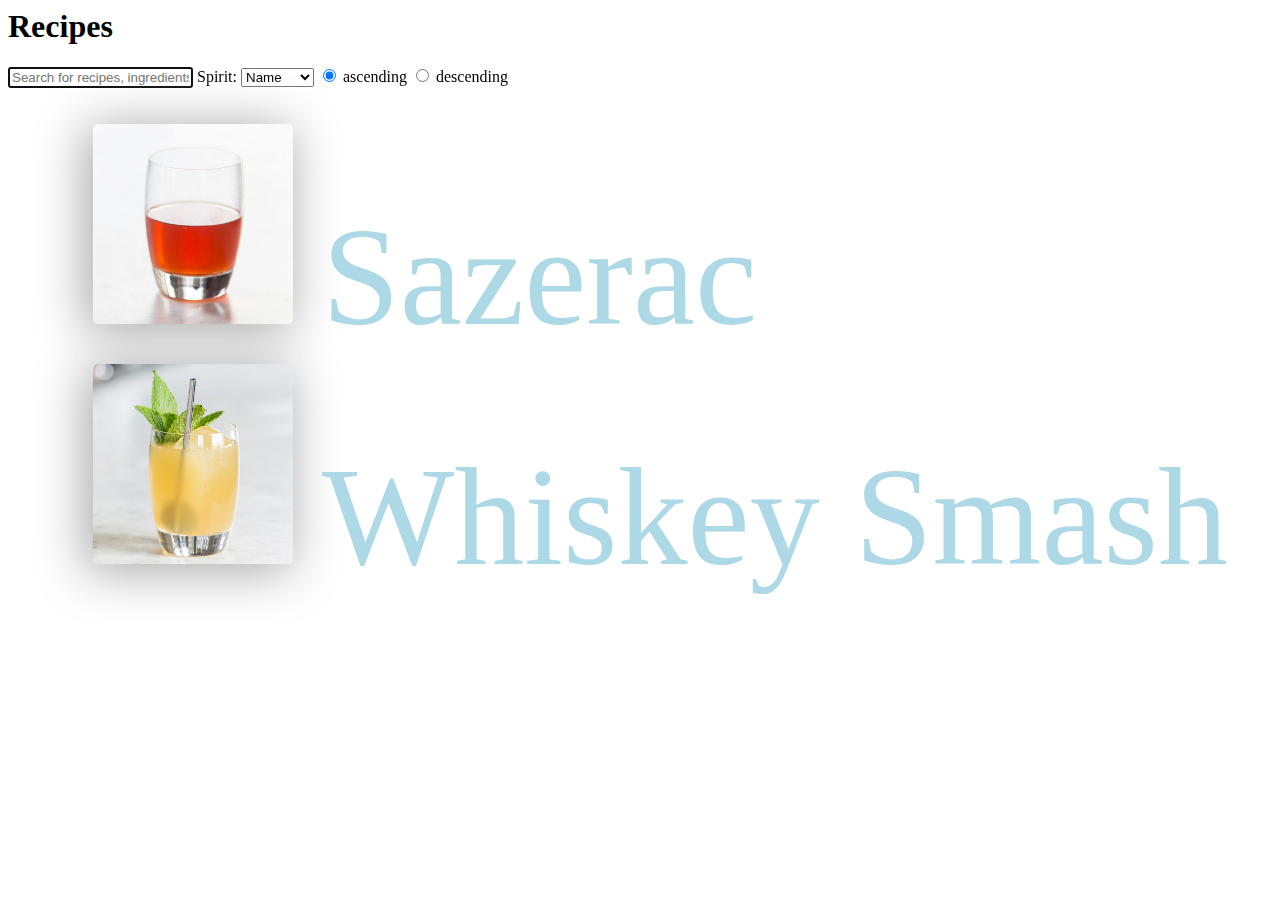
==== index.html @ 128519bf "Initial commit." ====
<html ng-app="cocktails">
<head>
    <meta charset="UTF-8">
    <title>cocktails</title>
    <script src="assets/lib/angular.js"></script>
    <script src="assets/lib/angular-route.min.js"></script>
    <script src="assets/lib/ui-bootstrap-tpls-0.12.1.min.js"></script>
    <script src="app/app.module.js"></script>
    <script src="app/app.routes.js"></script>
    <script src="app/partials/recipeDetails/recipeDetailsController.js"></script>
    <script src="app/partials/recipeList/recipeListController.js"></script>
    <link rel="stylesheet" href="assets/css/style.css">
</head>
<body>
    <div ng-view></div>
</body>
</html>
---- assets/css/style.css ----
.recipe{
    border: solid black 1px;
}
.ingredients{
    border: solid black 2px;
}

.directions {
    border: solid red 2px;
}

.list{
    list-style-type: none;
    width: 100%;
    margin: 0 25px 0 25px;



}

.item{
    height: 200px;
    /*border: dashed black 1px;*/
    padding: 20px;
    vertical-align: middle;

}

.listImage{
    /*border: solid black 2px;*/
    display: inline;
    max-height: 100%;
    max-width: 100%;
    vertical-align: baseline;
    box-shadow: -5px 5px 50px 3px darkgray;
    border-radius: 5px;



}

.listName{
    /*border: solid blue 2px;*/
    display: inline;
    font-size: 140px;
    vertical-align: baseline;
    text-wrap: none;
    margin-left: 25px;
    color: lightblue;



}

.link{
    text-decoration: none;
}
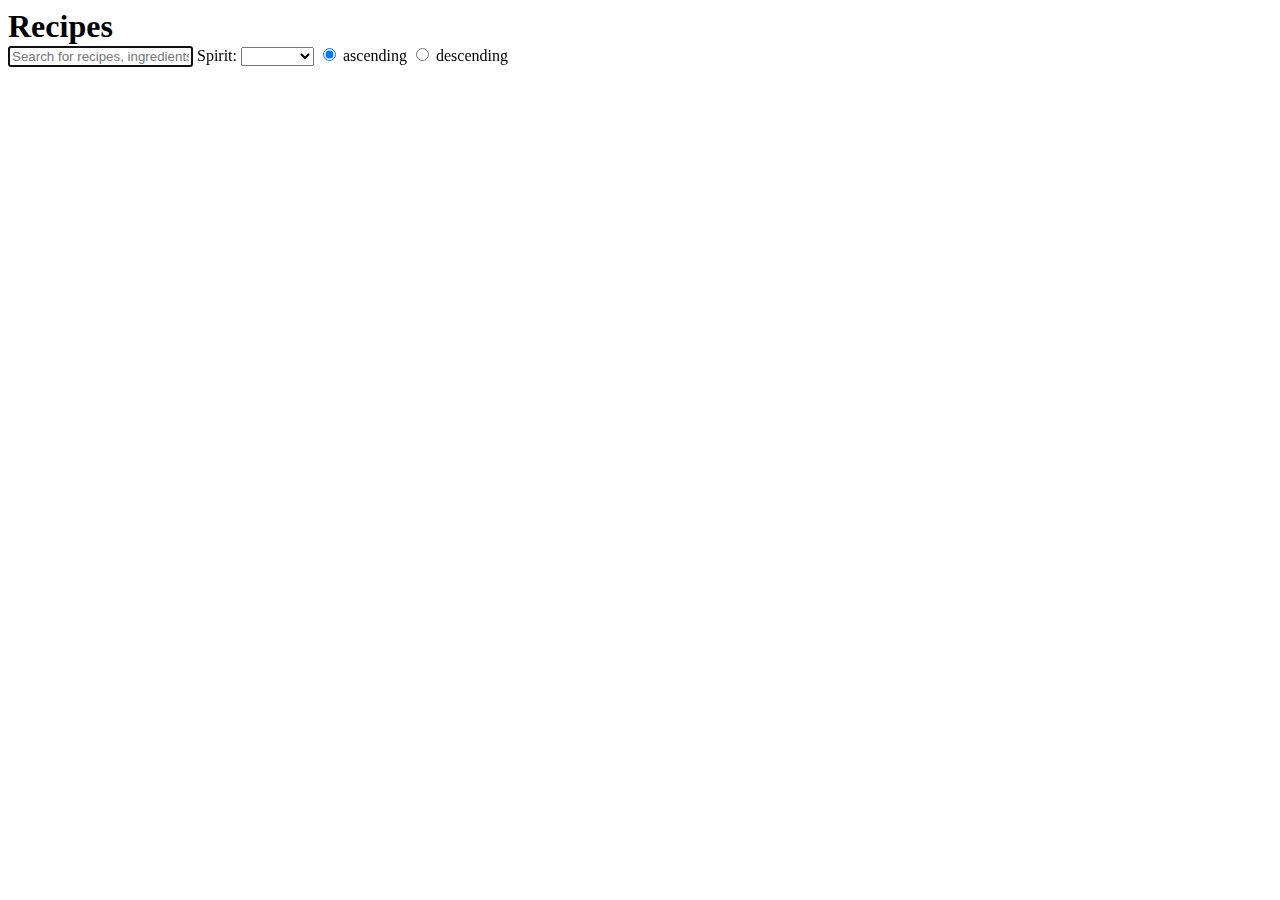
==== commit 7ad580da: "Create json file full of drink recipes." ====
--- a/index.html
+++ b/index.html
@@ -1,3 +1,4 @@
+<!DOCTYPE html>
 <html ng-app="cocktails">
 <head>
     <meta charset="UTF-8">
@@ -9,10 +10,11 @@
     <script src="app/app.routes.js"></script>
     <script src="app/partials/recipeDetails/recipeDetailsController.js"></script>
     <script src="app/partials/recipeList/recipeListController.js"></script>
+    <link rel="stylesheet" href="https://necolas.github.io/normalize.css/3.0.2/normalize.css">
     <link rel="stylesheet" href="assets/css/style.css">
 </head>
-<body>
-    <div ng-view></div>
+<body class="bodyimage" style="background-image: url({{imgUrl}});" ng-view>
+
 </body>
 </html>
 
--- a/assets/css/style.css
+++ b/assets/css/style.css
@@ -1,4 +1,10 @@
+h1 {
+    margin: 0;
+}
 
+.bodyimage{
+
+}
 
 .recipe{
     border: solid black 1px;
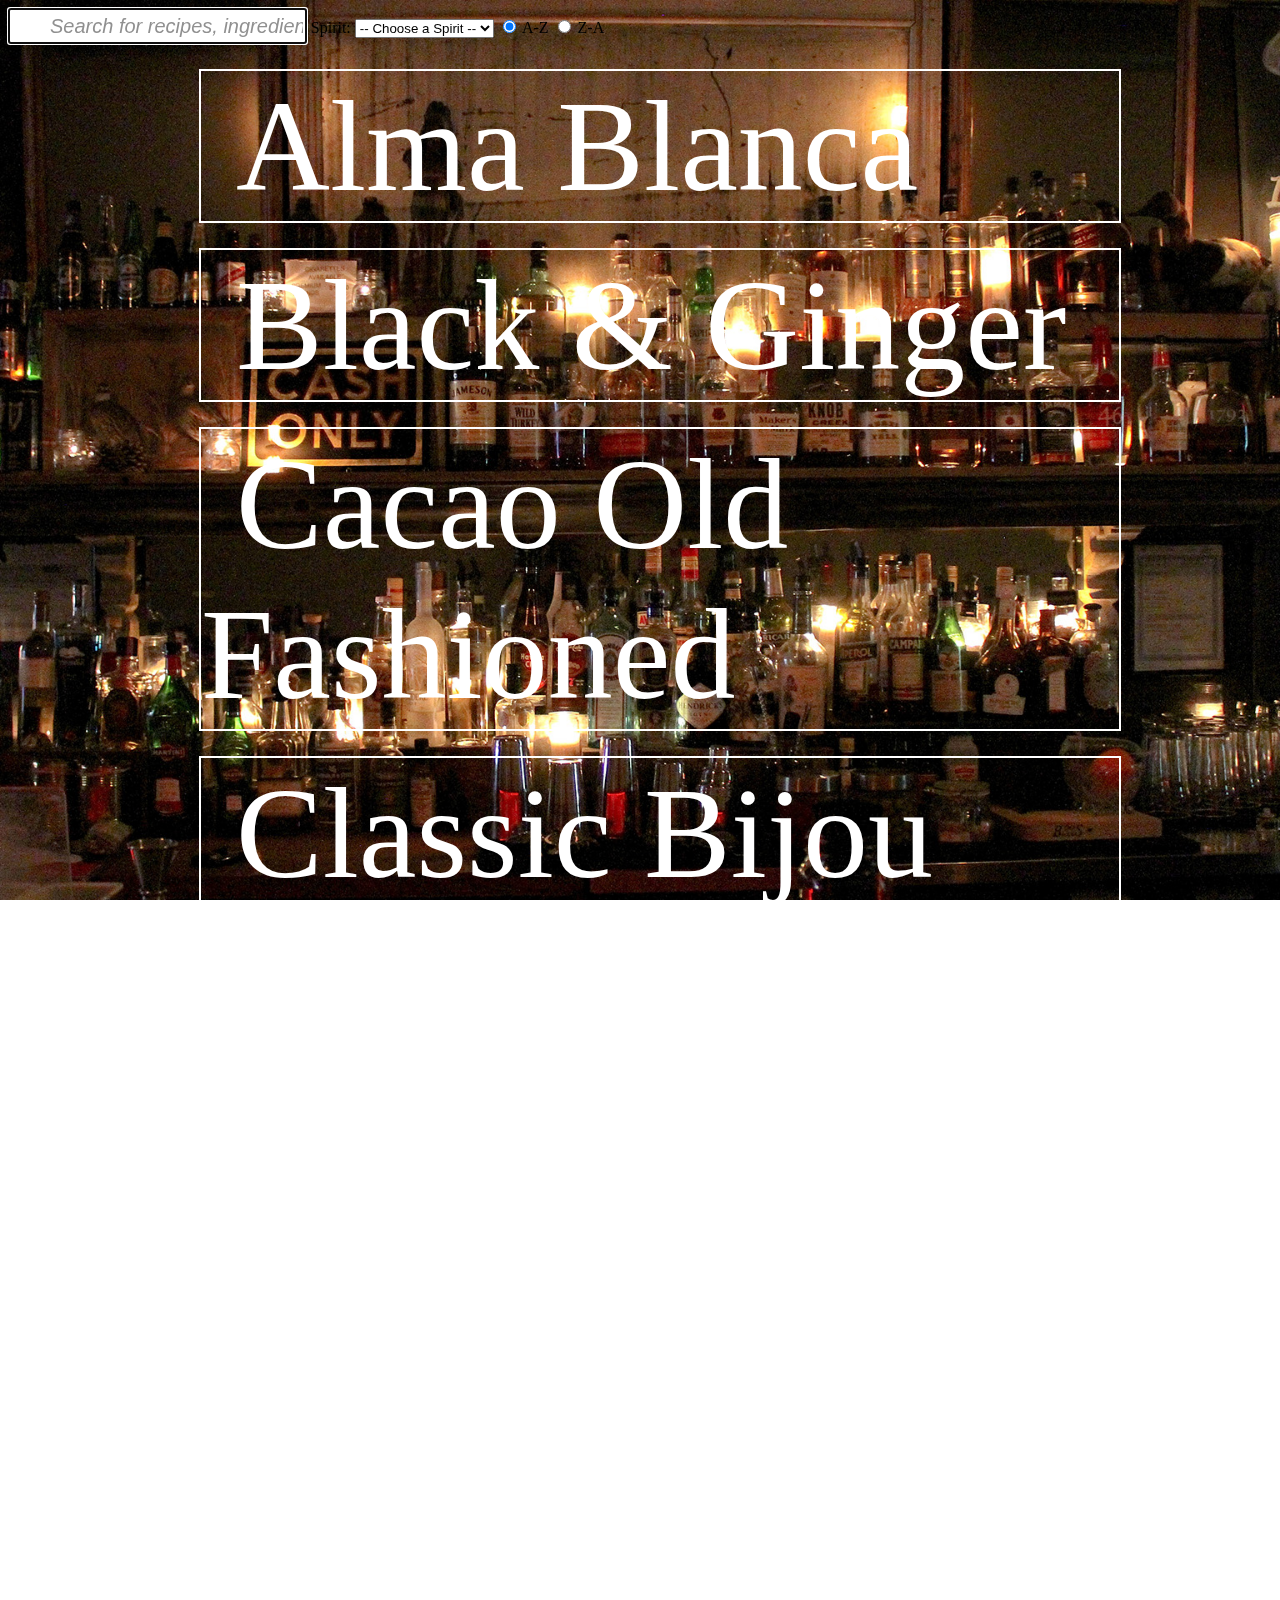
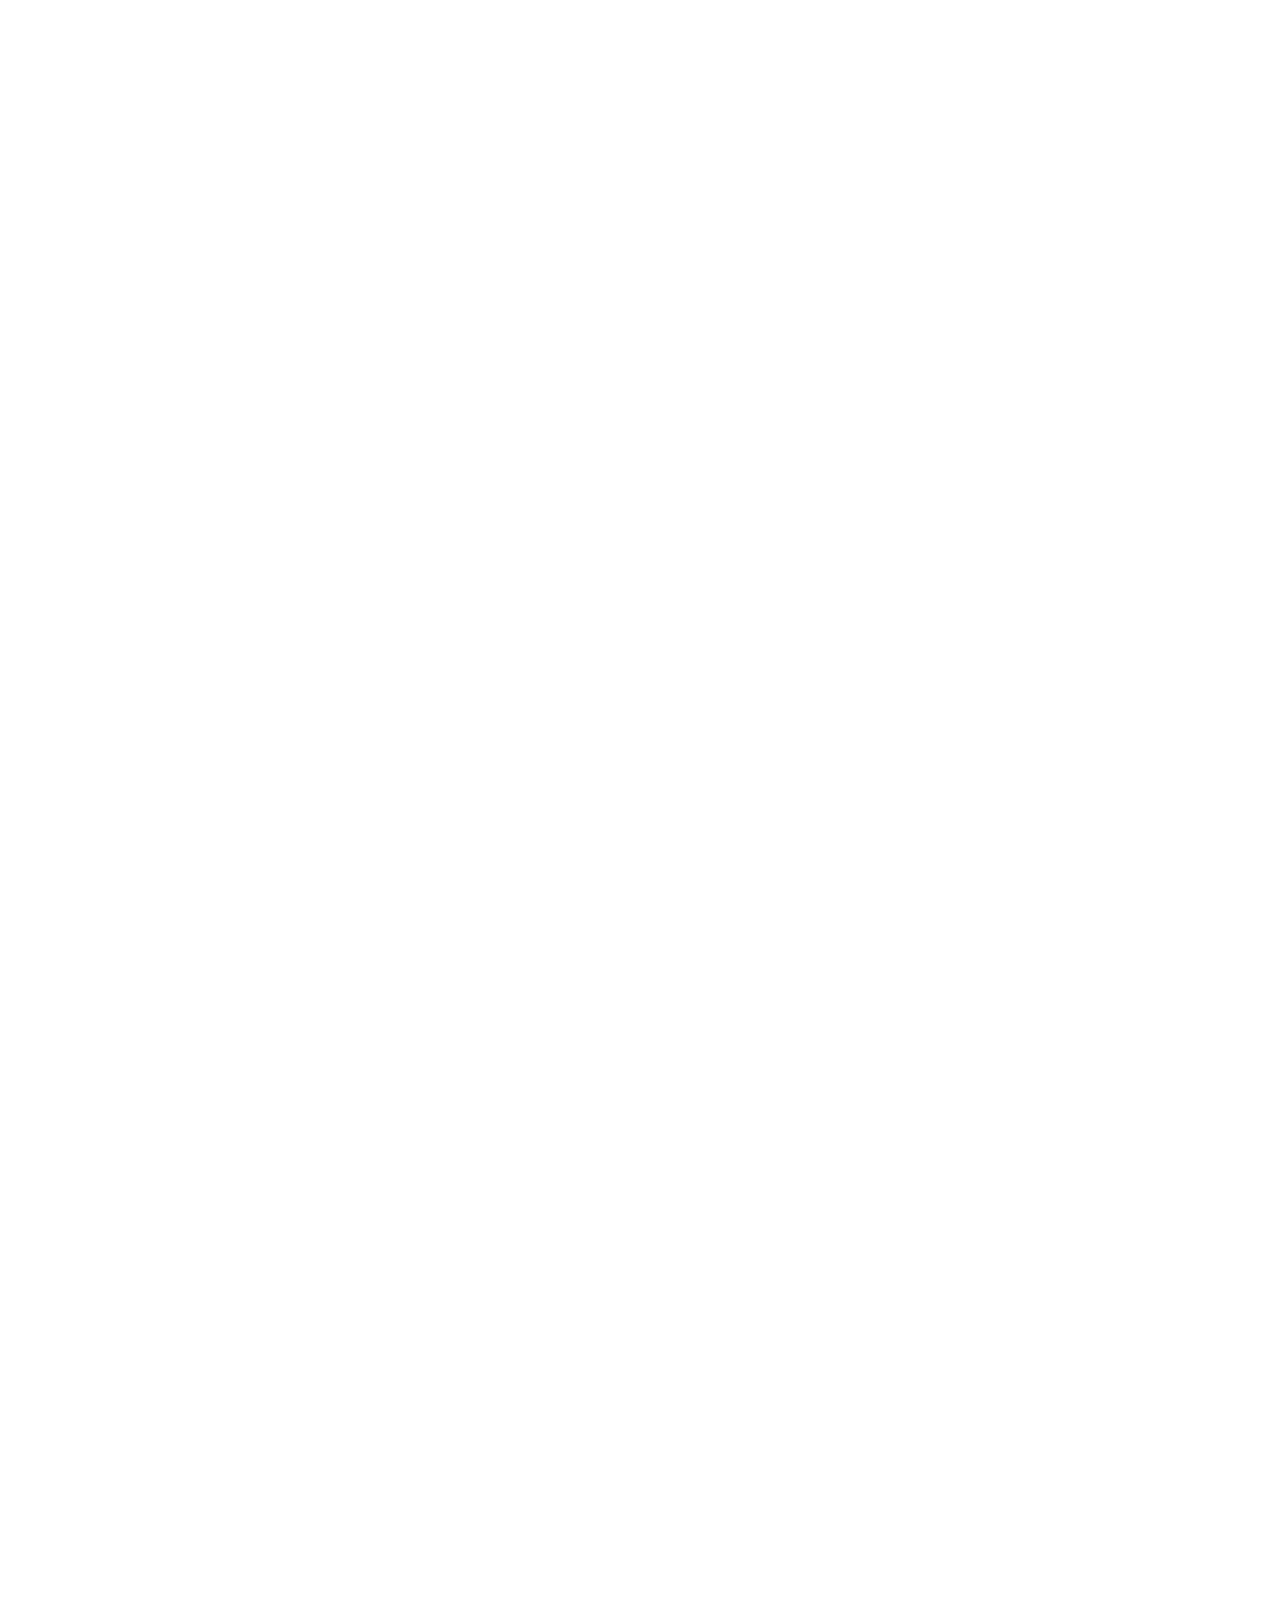
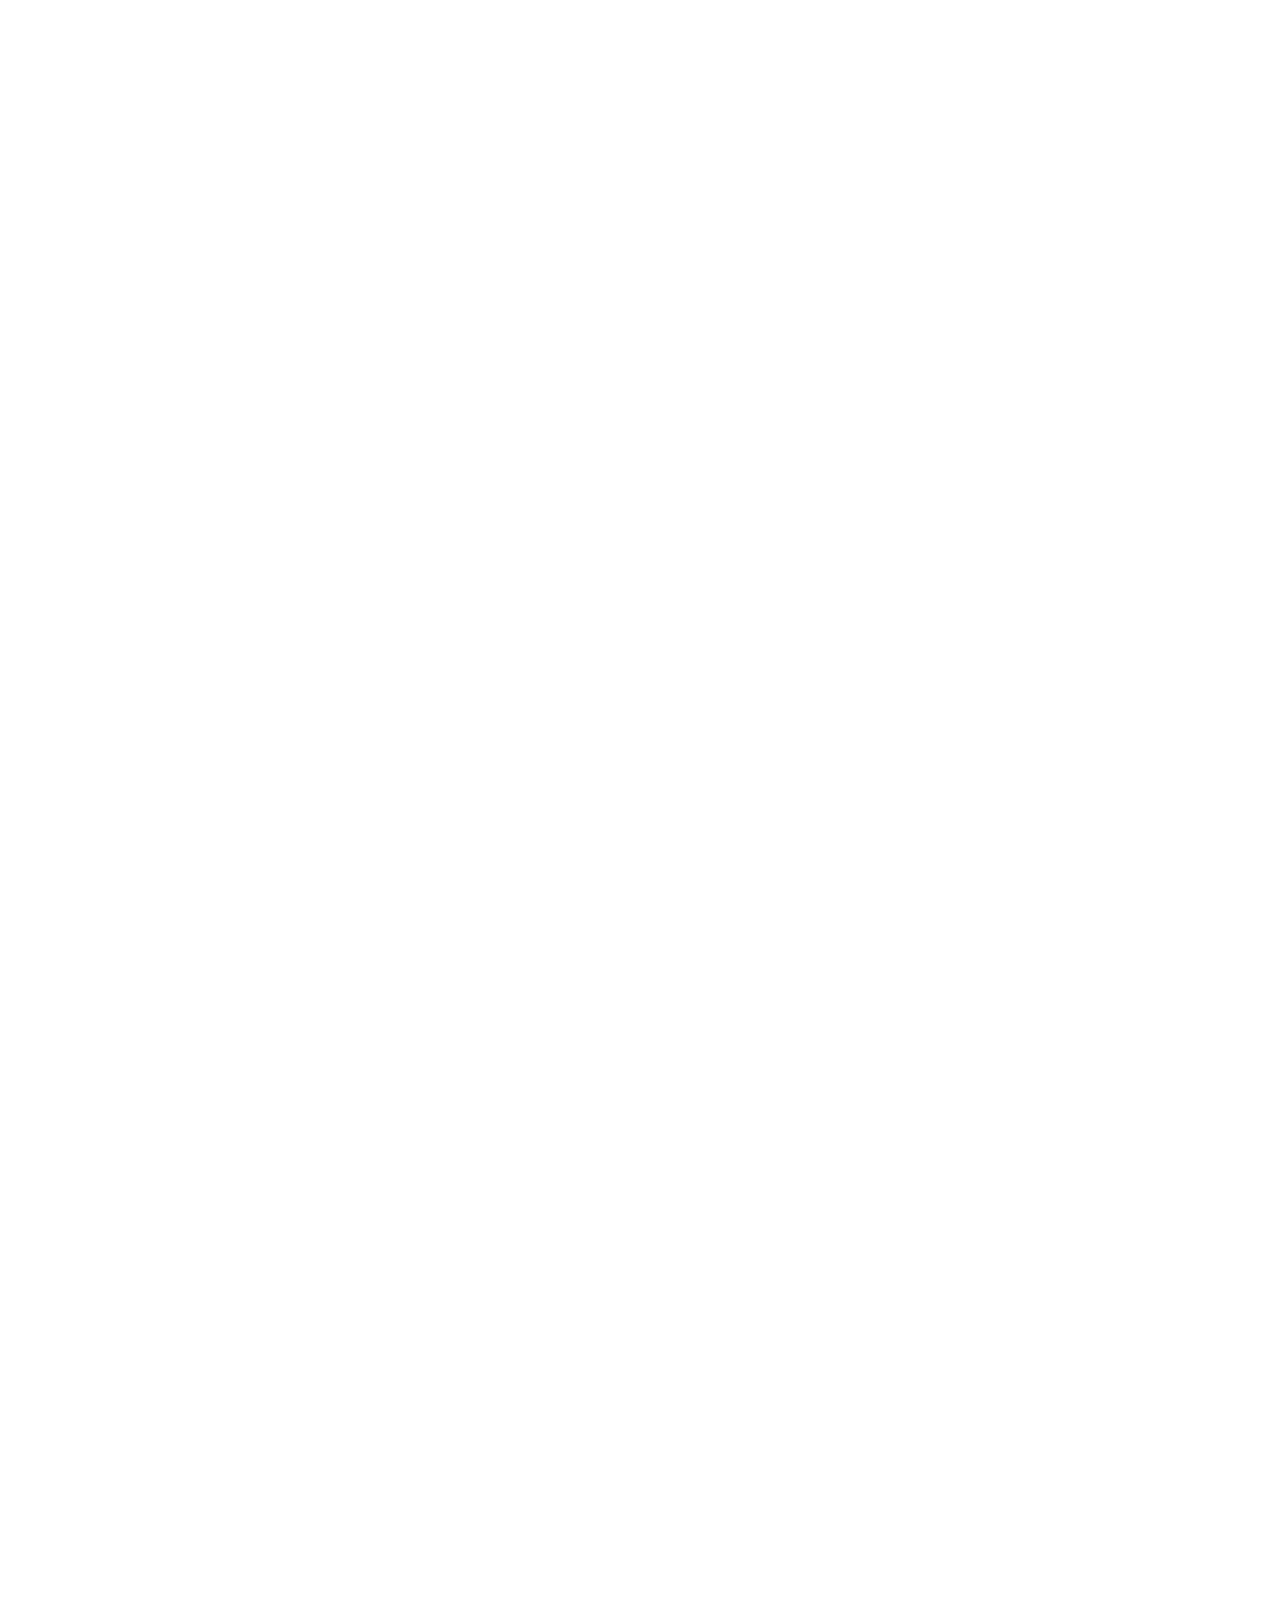
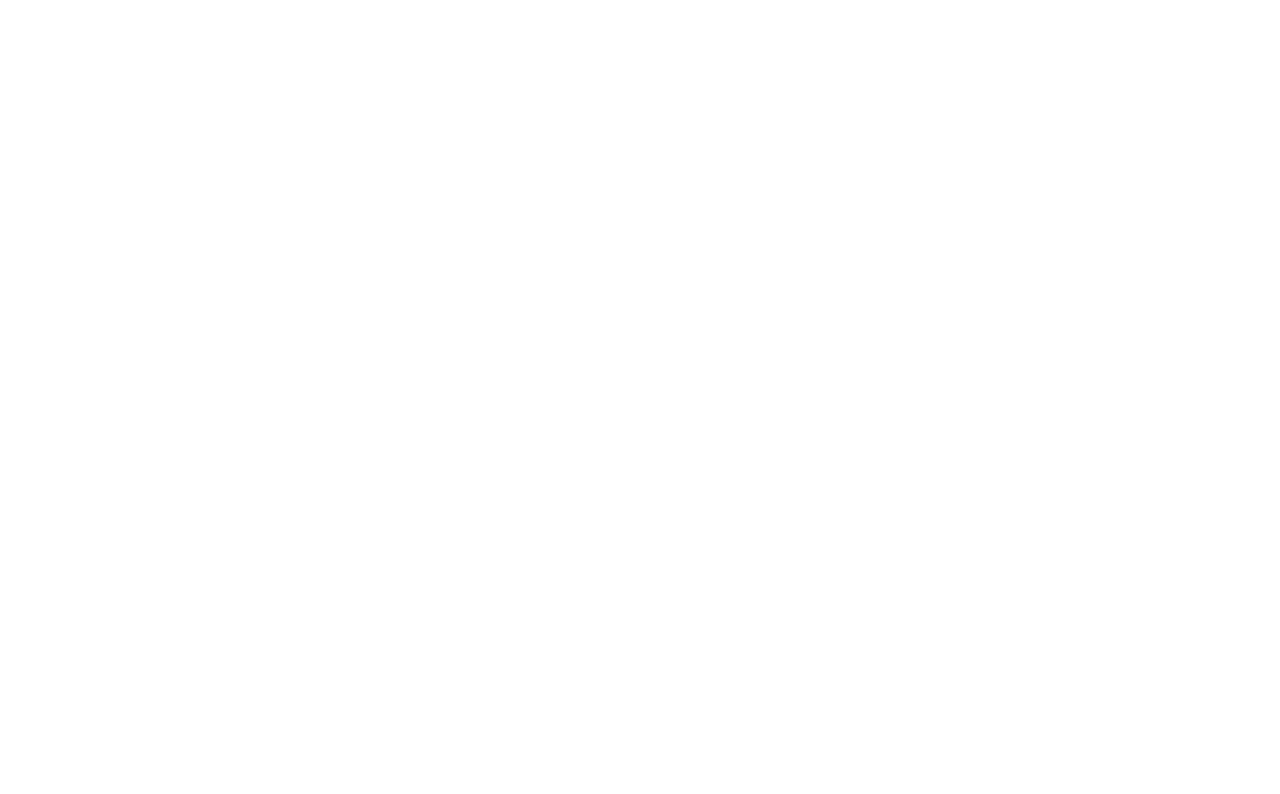
==== commit 6b7aa652: "Create navigation to return to list view and previous and next buttons to navigate though recipes." ====
--- a/index.html
+++ b/index.html
@@ -13,7 +13,7 @@
     <link rel="stylesheet" href="https://necolas.github.io/normalize.css/3.0.2/normalize.css">
     <link rel="stylesheet" href="assets/css/style.css">
 </head>
-<body class="bodyimage" style="background-image: url({{imgUrl}});" ng-view>
+<body style="background-image: url({{imgUrl}});" ng-view>
 
 </body>
 </html>
--- a/assets/css/style.css
+++ b/assets/css/style.css
@@ -1,65 +1,114 @@
-h1 {
-    margin: 0;
+body{
+    background-position: center;
+    background-repeat: no-repeat;
+    background-attachment: fixed;
+    background-size: cover;
+    text-align: left;
 }
 
-.bodyimage{
+.search {
+    font-family: 'Helvetica Neue', Helvetica, Arial, sans-serif;
+    width: 20%;
+    height: 30px;
+    padding-left: 40px;
+    font-size: 20px;
+    font-weight: 100;
+    color: #8c8c8c;
+}
+
+.search::-webkit-input-placeholder{
+    font-style: italic;
+    opacity: .8;
 
 }
 
-.recipe{
-    border: solid black 1px;
+.drinkName{
+    width: 100%;
+    font-size: 170px;
+    /*border: dashed white 1px;*/
+    display: inline-block;
+    margin: 60px auto 0 auto;
+    text-align: center;
 }
+
 .ingredients{
-    border: solid black 2px;
+    border: solid white 2px;
+    color: white;
+    width: 450px;
+    height: auto;
+    font-size: 20px;
+    padding: 20px;
+    margin: 100px auto auto 300px;
+    float: left;
+    display: block;
+
+}
+
+.line{
+    padding: 9px;
+
 }
 
 .directions {
-    border: solid red 2px;
+    border: solid white 2px;
+    color: white;
+    width: 450px;
+    height: auto;
+    font-size: 20px;
+    padding: 20px;
+    display: block;
+    float: right;
+    margin: 100px 300px auto auto;
+
 }
 
 .list{
     list-style-type: none;
-    width: 100%;
-    margin: 0 25px 0 25px;
+    margin: 25px auto 25px auto;
+    border: solid white 2px;
+    width: 75%;
+}
 
 
 
-}
-
-.item{
-    height: 200px;
-    /*border: dashed black 1px;*/
-    padding: 20px;
+.listName{
+    width: 75%;
+    /*border: solid blue 1px;*/
+    display: inline;
+    font-size: 130px;
     vertical-align: middle;
-
-}
-
-.listImage{
-    /*border: solid black 2px;*/
-    display: inline;
-    max-height: 100%;
-    max-width: 100%;
-    vertical-align: baseline;
-    box-shadow: -5px 5px 50px 3px darkgray;
-    border-radius: 5px;
-
-
-
-}
-
-.listName{
-    /*border: solid blue 2px;*/
-    display: inline;
-    font-size: 140px;
-    vertical-align: baseline;
     text-wrap: none;
     margin-left: 25px;
-    color: lightblue;
-
-
-
+    color: white;
+    padding: 0 10px 0 10px;
 }
 
 .link{
     text-decoration: none;
+}
+
+.back{
+    text-decoration: none;
+    color: white;
+    border: solid white 2px;
+    font-size: 20px;
+    padding: 5px 20px 5px 20px;
+
+}
+
+.cycle{
+    text-decoration: none;
+    color: white;
+    border: solid white 2px;
+    font-size: 20px;
+    padding: 5px 20px 5px 20px;
+
+}
+
+.nav{
+    /*border: dashed white;*/
+    width: 300px;
+    text-align: center;
+    margin: 20px auto auto auto;
+    display: inline-block;
 }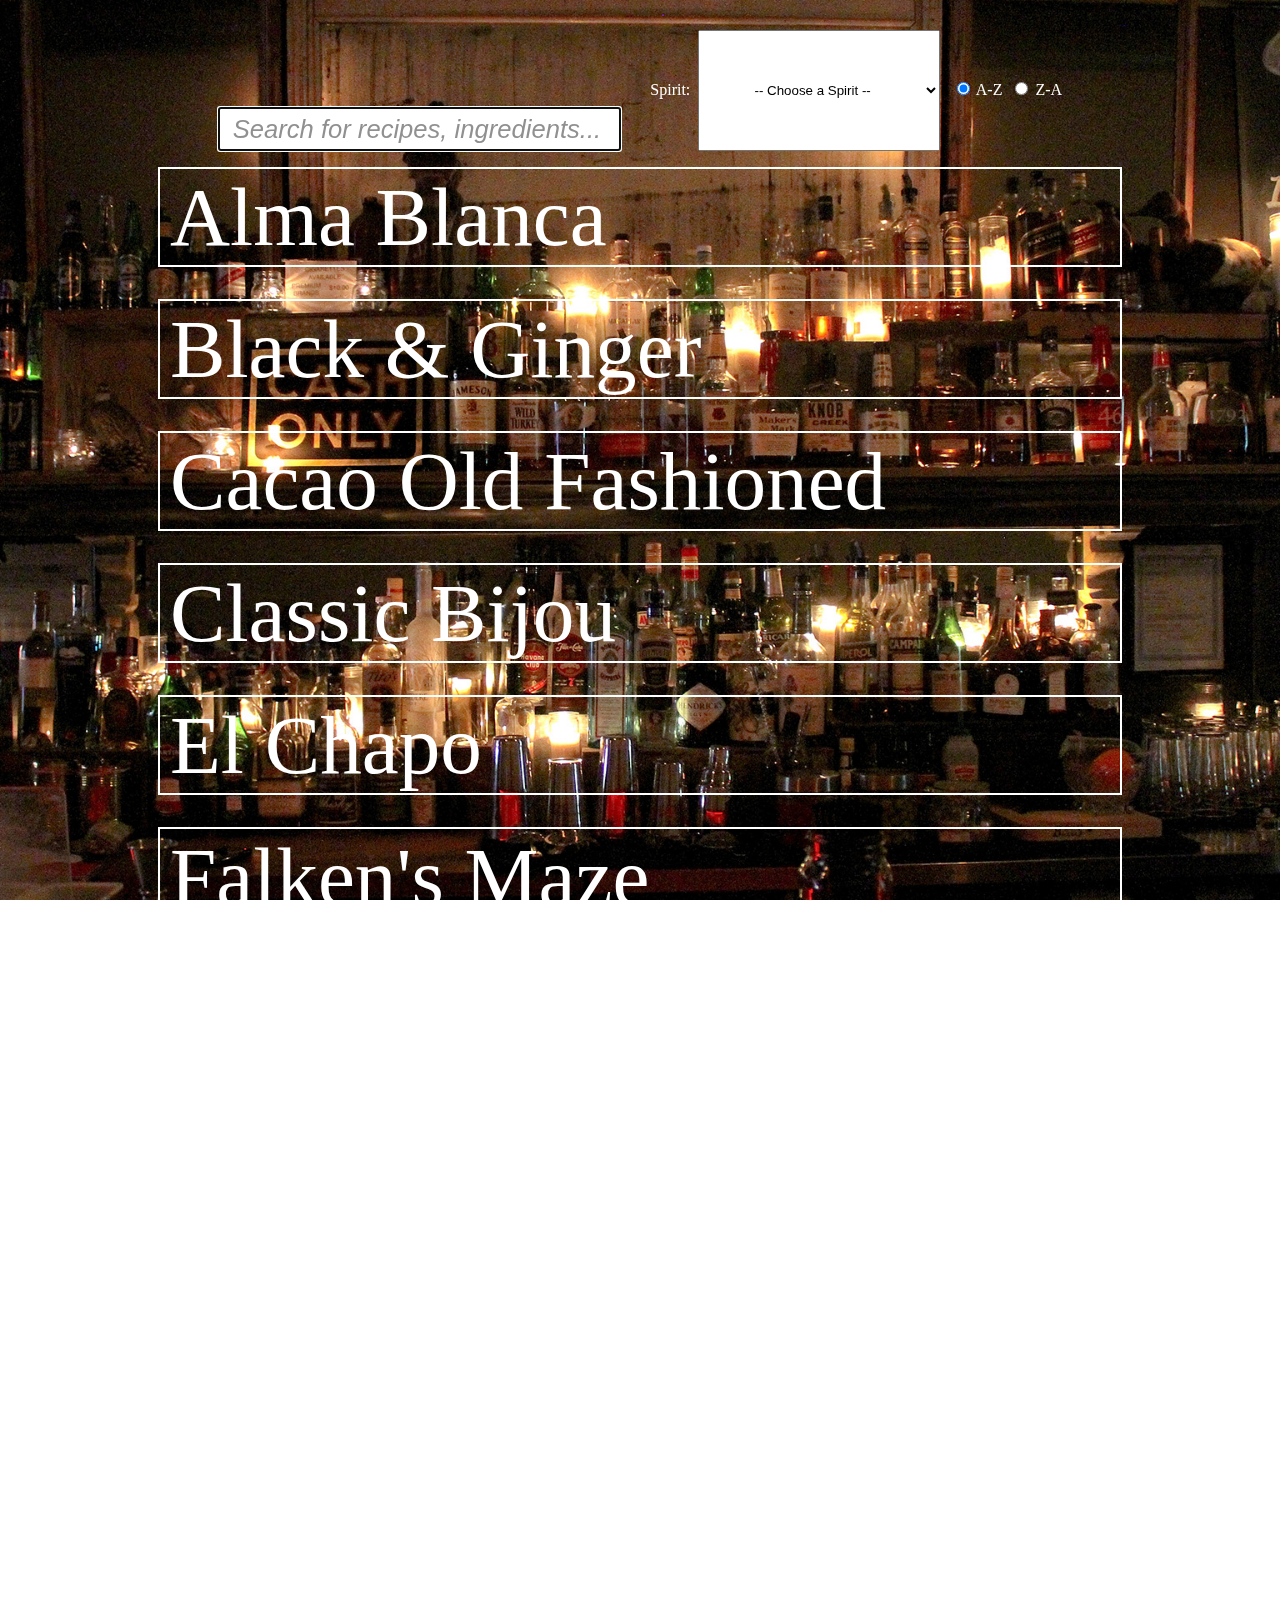
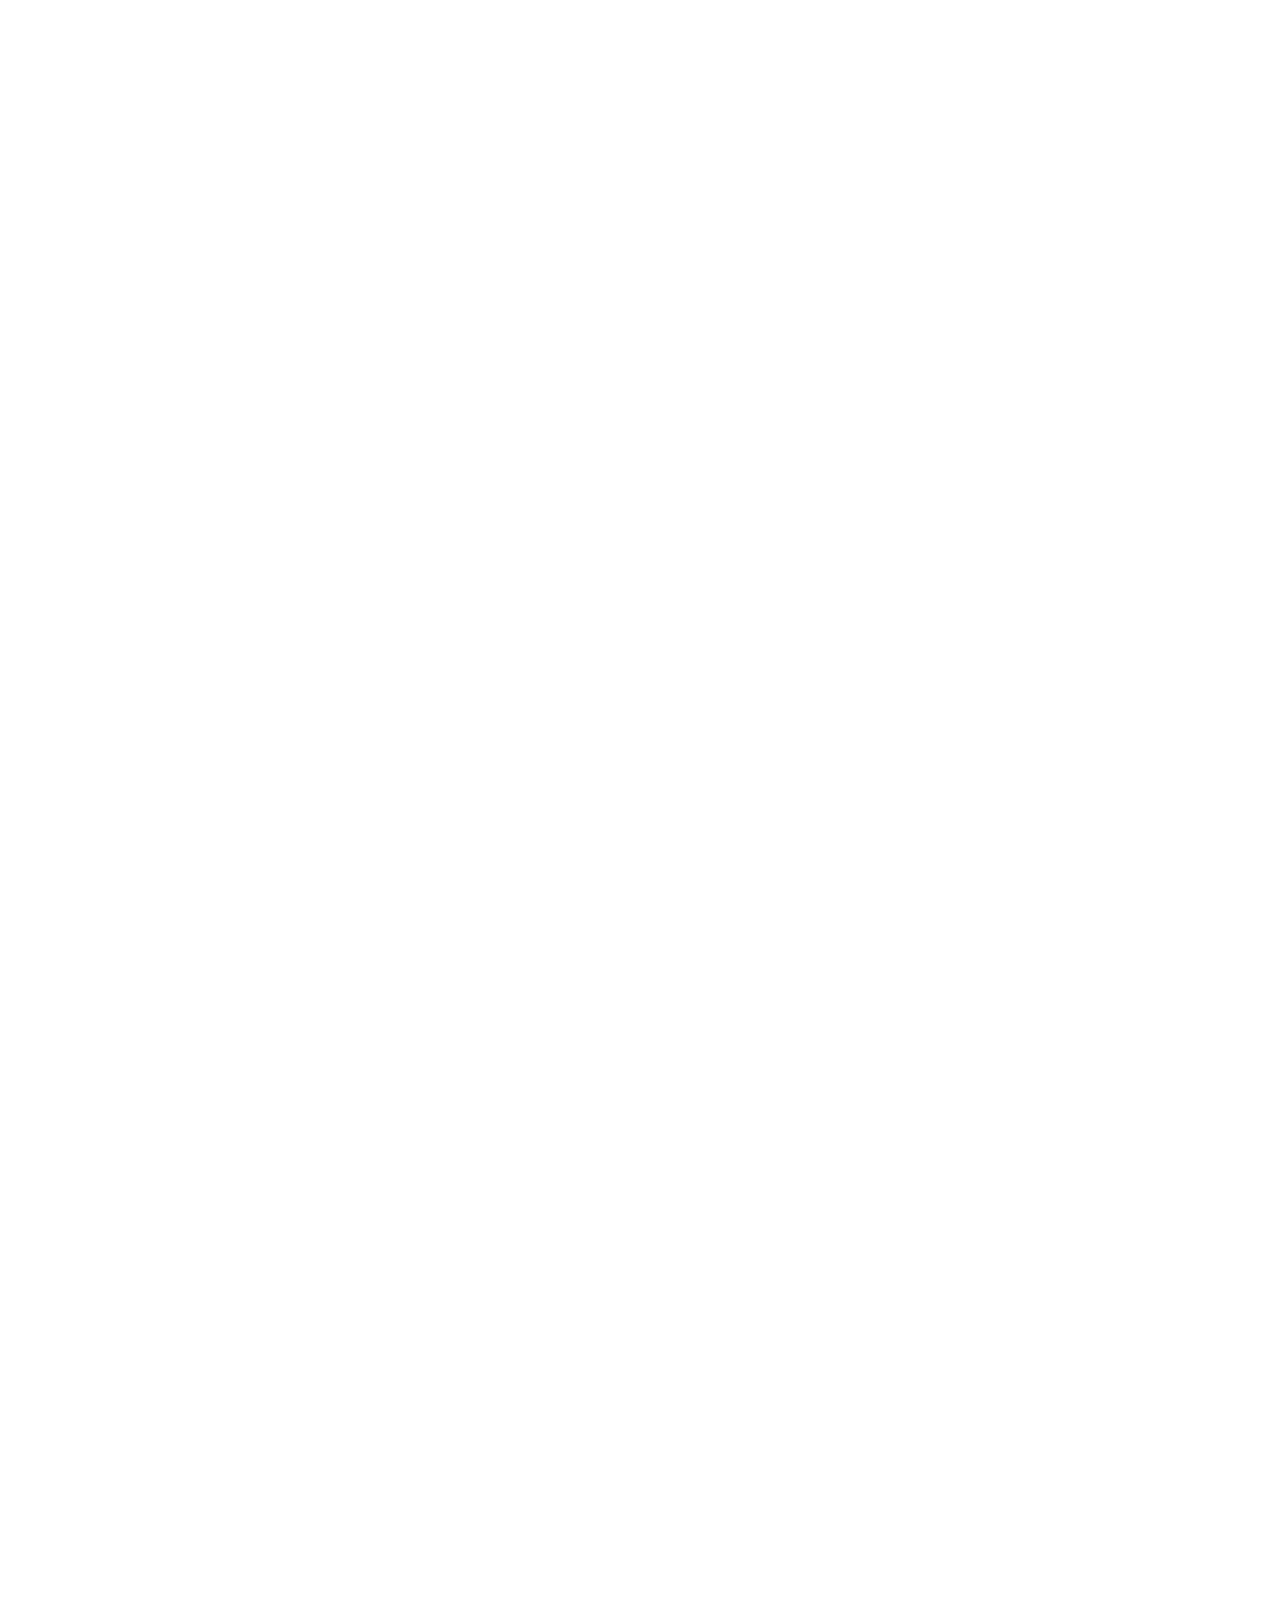
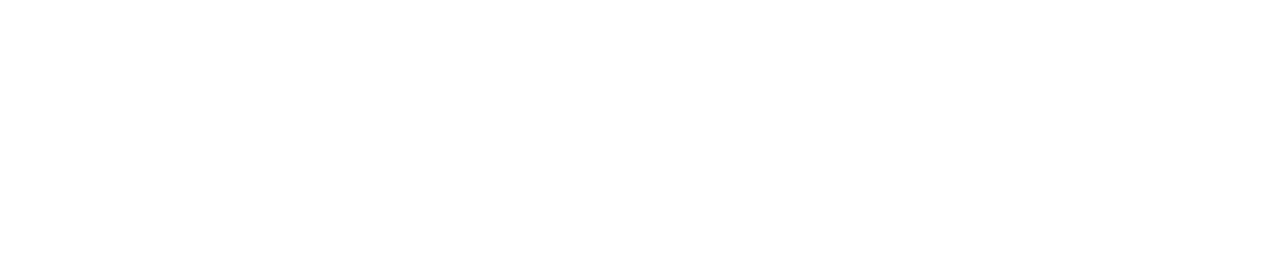
==== commit ef234a48: "Make site responsive using viewport values in CSS (vh, vmax, etc.) as well as @media rules." ====
--- a/index.html
+++ b/index.html
@@ -5,7 +5,6 @@
     <title>cocktails</title>
     <script src="assets/lib/angular.js"></script>
     <script src="assets/lib/angular-route.min.js"></script>
-    <script src="assets/lib/ui-bootstrap-tpls-0.12.1.min.js"></script>
     <script src="app/app.module.js"></script>
     <script src="app/app.routes.js"></script>
     <script src="app/partials/recipeDetails/recipeDetailsController.js"></script>
--- a/assets/css/style.css
+++ b/assets/css/style.css
@@ -6,79 +6,68 @@
     text-align: left;
 }
 
+.find{
+    color: white;
+    text-align: center;
+    margin-top: 30px;
+}
+
 .search {
-    font-family: 'Helvetica Neue', Helvetica, Arial, sans-serif;
-    width: 20%;
-    height: 30px;
-    padding-left: 40px;
-    font-size: 20px;
+    /*font-family: 'Helvetica Neue', Helvetica, Arial, sans-serif;*/
+    width: 30vmax;
+    height: 3vmax;
+    font-size: 2vmax;
     font-weight: 100;
     color: #8c8c8c;
+    display: inline-block;
+    padding-left: 1vw;
 }
 
 .search::-webkit-input-placeholder{
     font-style: italic;
     opacity: .8;
+}
+
+.label{
+    display: inline-block;
+    padding: 0 0 0 2vw;
+
+    vertical-align: bottom;
 
 }
 
-.drinkName{
-    width: 100%;
-    font-size: 170px;
-    /*border: dashed white 1px;*/
-    display: inline-block;
-    margin: 60px auto 0 auto;
-    text-align: center;
-}
-
-.ingredients{
-    border: solid white 2px;
-    color: white;
-    width: 450px;
-    height: auto;
-    font-size: 20px;
-    padding: 20px;
-    margin: 100px auto auto 300px;
-    float: left;
-    display: block;
+.filter{
+    padding: 4vw
 
 }
 
-.line{
-    padding: 9px;
+.button{
+    padding: 4vw
 
 }
 
-.directions {
+.unordered{
+    list-style:none;
+    padding-left:0;
+}
+.list{
+    margin: 0 auto 2.5vw auto;
     border: solid white 2px;
-    color: white;
-    width: 450px;
-    height: auto;
-    font-size: 20px;
-    padding: 20px;
-    display: block;
-    float: right;
-    margin: 100px 300px auto auto;
-
-}
-
-.list{
-    list-style-type: none;
-    margin: 25px auto 25px auto;
-    border: solid white 2px;
-    width: 75%;
+    width: 75vw;
+    /*max-width: 80%;*/
+    text-decoration: none;
 }
 
 
 
 .listName{
-    width: 75%;
+
     /*border: solid blue 1px;*/
     display: inline;
-    font-size: 130px;
+    font-size: 6.5vw;
     vertical-align: middle;
-    text-wrap: none;
-    margin-left: 25px;
+    /*text-wrap: none;*/
+    /*margin-left: 25px;*/
     color: white;
     padding: 0 10px 0 10px;
 }
@@ -87,6 +76,72 @@
     text-decoration: none;
 }
 
+/*.container{*/
+    /*align-content: center;*/
+/*}*/
+
+.drinkName{
+    width: 100%;
+    font-size: 8.5vmax;
+    /*border: dashed white 1px;*/
+    display: inline-block;
+    margin: 60px auto 0 auto;
+    text-align: center;
+}
+
+
+.nav{
+    /*border: dashed white;*/
+    width: 100%;
+    text-align: center;
+    display: inline-block;
+    margin-top: 3vw;
+}
+
+.ingredientsAndDirections{
+    /*border: dashed white;*/
+    width: 60%;
+    margin: 70px auto;
+    padding-left: 20%;
+    padding-right: 20%;
+}
+
+
+.ingredients{
+    border: solid white 2px;
+    color: white;
+    width: 23vw;
+    min-width: 300px;
+    height: auto;
+    font-size: 1.4vmax;
+    padding: .9vw;
+    /*margin: 100px auto auto 300px;*/
+    float: left;
+    /*display: inline-block;*/
+    vertical-align: top;
+    margin: 0 auto 40px auto;
+
+}
+
+
+.directions {
+    border: solid white 2px;
+    color: white;
+    width: 23vw;
+    min-width: 300px;
+    height: auto;
+    font-size: 1.4vmax;
+    padding: .9vw;
+    /*display: inline-block;*/
+    float: right;
+    /*margin: 100px 300px auto auto;*/
+    vertical-align: top;
+    margin: 0 auto 0 auto;
+}
+
+.lineItem{
+    padding: 9px;
+}
 .back{
     text-decoration: none;
     color: white;
@@ -105,10 +160,37 @@
 
 }
 
-.nav{
-    /*border: dashed white;*/
-    width: 300px;
-    text-align: center;
-    margin: 20px auto auto auto;
-    display: inline-block;
+
+@media screen and (max-width: 1080px) {
+    .ingredientsAndDirections {
+        padding: 0;
+        width: 310px;
+        margin-top: 40px;
+    }
+
+    .ingredients {
+        border: solid white 2px;
+        color: white;
+        width: 300px;
+        height: auto;
+        font-size: 1.4vmax;
+        padding: .9vw;
+        float: none;
+    }
+
+    .directions {
+        border: solid white 2px;
+        color: white;
+        width: 300px;
+        height: auto;
+        font-size: 1.4vmax;
+        padding: .9vw;
+        float: none;
+    }
+}
+
+@media screen and (max-width: 632px) {
+    .search {
+        margin-bottom: 10px;
+    }
 }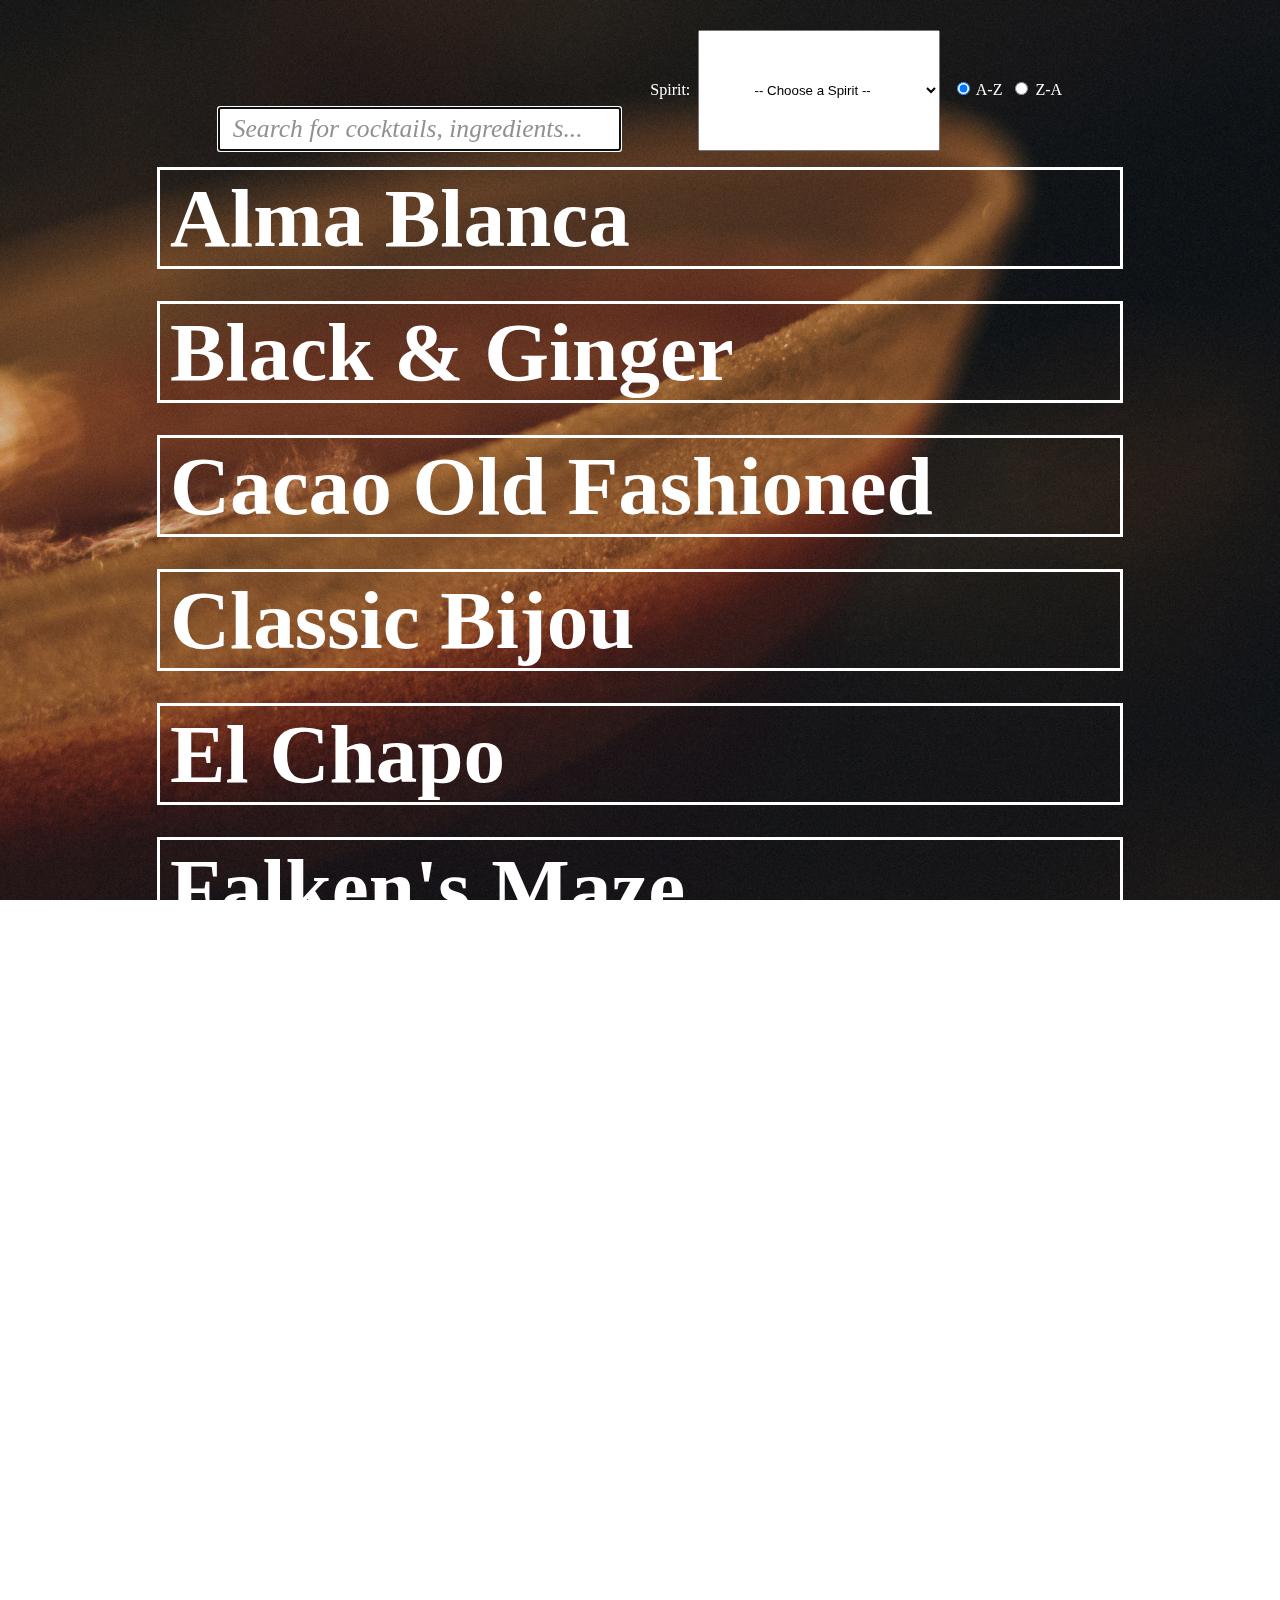
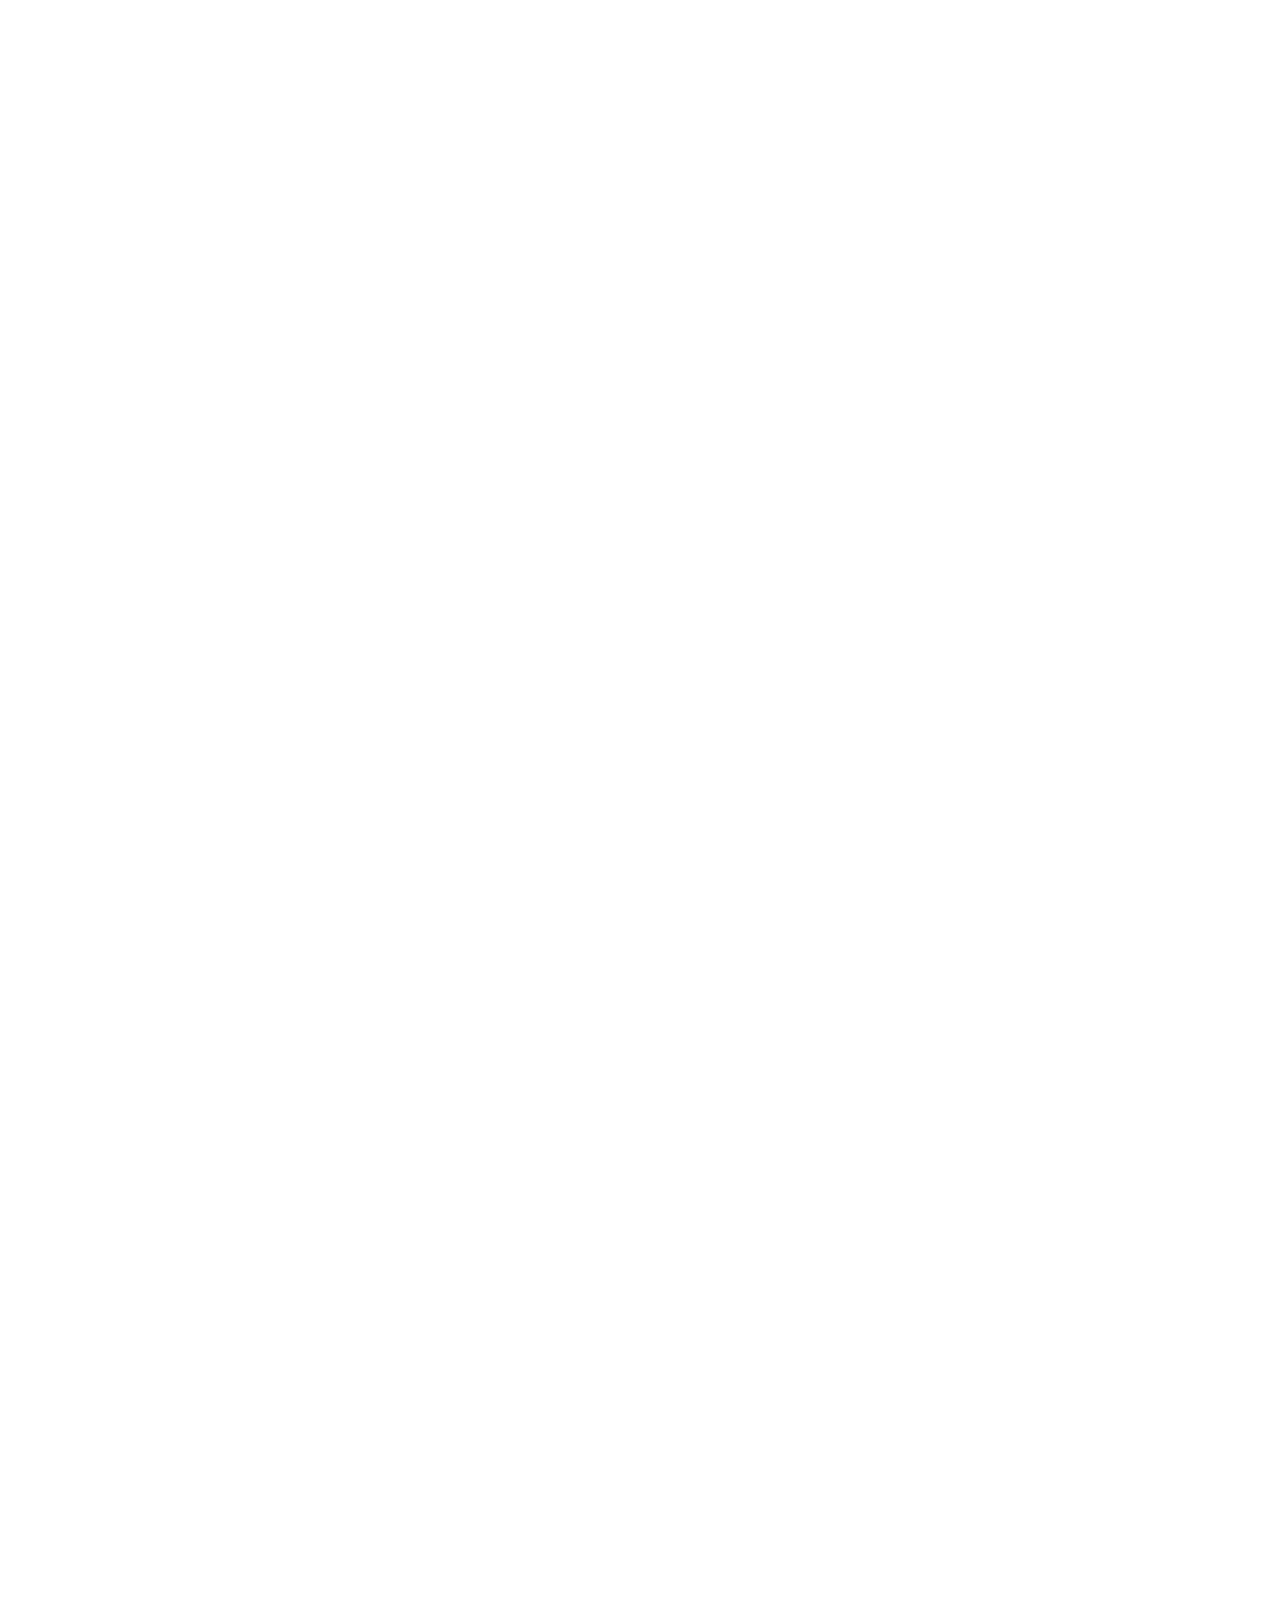
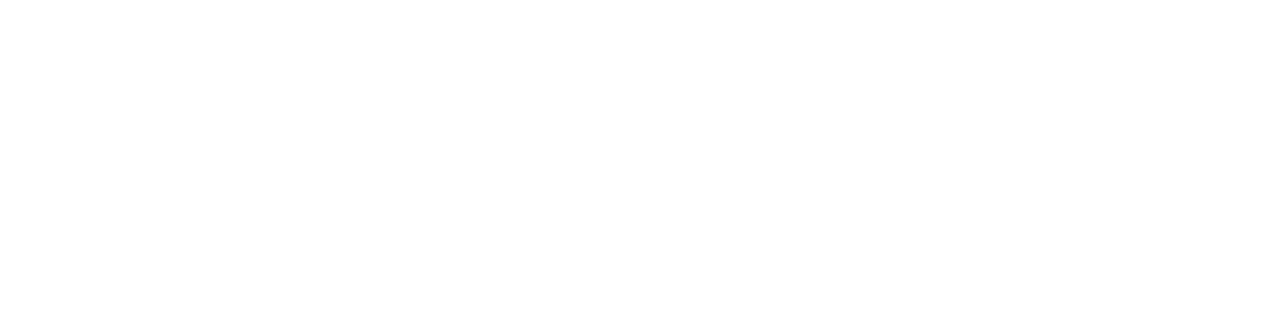
==== commit 08e23277: "Preload JSON to get rid of flash when navigating." ====
--- a/index.html
+++ b/index.html
@@ -9,8 +9,8 @@
     <script src="app/app.routes.js"></script>
     <script src="app/partials/recipeDetails/recipeDetailsController.js"></script>
     <script src="app/partials/recipeList/recipeListController.js"></script>
-    <link rel="stylesheet" href="https://necolas.github.io/normalize.css/3.0.2/normalize.css">
-    <link rel="stylesheet" href="assets/css/style.css">
+    <link rel="stylesheet" href="https://necolas.github.io/normalize.css/3.0.2/normalize.css" />
+    <link rel="stylesheet" href="assets/css/style.css" />
 </head>
 <body style="background-image: url({{imgUrl}});" ng-view>
 
--- a/assets/css/style.css
+++ b/assets/css/style.css
@@ -1,9 +1,11 @@
 body{
-    background-position: center;
-    background-repeat: no-repeat;
-    background-attachment: fixed;
-    background-size: cover;
-    text-align: left;
+
+  background-position: center;
+  background-repeat: no-repeat;
+  background-attachment: fixed;
+  background-size: cover;
+  text-align: left;
+  /*font-family: ;*/
 }
 
 .find{
@@ -13,7 +15,7 @@
 }
 
 .search {
-    /*font-family: 'Helvetica Neue', Helvetica, Arial, sans-serif;*/
+    font-family: garamond;
     width: 30vmax;
     height: 3vmax;
     font-size: 2vmax;
@@ -52,7 +54,7 @@
 }
 .list{
     margin: 0 auto 2.5vw auto;
-    border: solid white 2px;
+    border: solid white 3px;
     width: 75vw;
     /*max-width: 80%;*/
     text-decoration: none;
@@ -87,11 +89,12 @@
     display: inline-block;
     margin: 60px auto 0 auto;
     text-align: center;
+    color: white;
+
 }
 
 
 .nav{
-    /*border: dashed white;*/
     width: 100%;
     text-align: center;
     display: inline-block;
@@ -99,7 +102,6 @@
 }
 
 .ingredientsAndDirections{
-    /*border: dashed white;*/
     width: 60%;
     margin: 70px auto;
     padding-left: 20%;
@@ -108,16 +110,14 @@
 
 
 .ingredients{
-    border: solid white 2px;
+    border: solid white 4px;
     color: white;
     width: 23vw;
     min-width: 300px;
     height: auto;
     font-size: 1.4vmax;
     padding: .9vw;
-    /*margin: 100px auto auto 300px;*/
     float: left;
-    /*display: inline-block;*/
     vertical-align: top;
     margin: 0 auto 40px auto;
 
@@ -125,16 +125,14 @@
 
 
 .directions {
-    border: solid white 2px;
+    border: solid white 4px;
     color: white;
     width: 23vw;
     min-width: 300px;
     height: auto;
     font-size: 1.4vmax;
     padding: .9vw;
-    /*display: inline-block;*/
     float: right;
-    /*margin: 100px 300px auto auto;*/
     vertical-align: top;
     margin: 0 auto 0 auto;
 }
@@ -161,7 +159,7 @@
 }
 
 
-@media screen and (max-width: 1080px) {
+@media screen and (max-width: 1092px) {
     .ingredientsAndDirections {
         padding: 0;
         width: 310px;
@@ -173,7 +171,7 @@
         color: white;
         width: 300px;
         height: auto;
-        font-size: 1.4vmax;
+        font-size: 1.6vmax;
         padding: .9vw;
         float: none;
     }
@@ -183,7 +181,7 @@
         color: white;
         width: 300px;
         height: auto;
-        font-size: 1.4vmax;
+        font-size: 1.6vmax;
         padding: .9vw;
         float: none;
     }
@@ -193,4 +191,8 @@
     .search {
         margin-bottom: 10px;
     }
+
+    .drinkName{
+        font-size: 7.4vmax;
+    }
 }